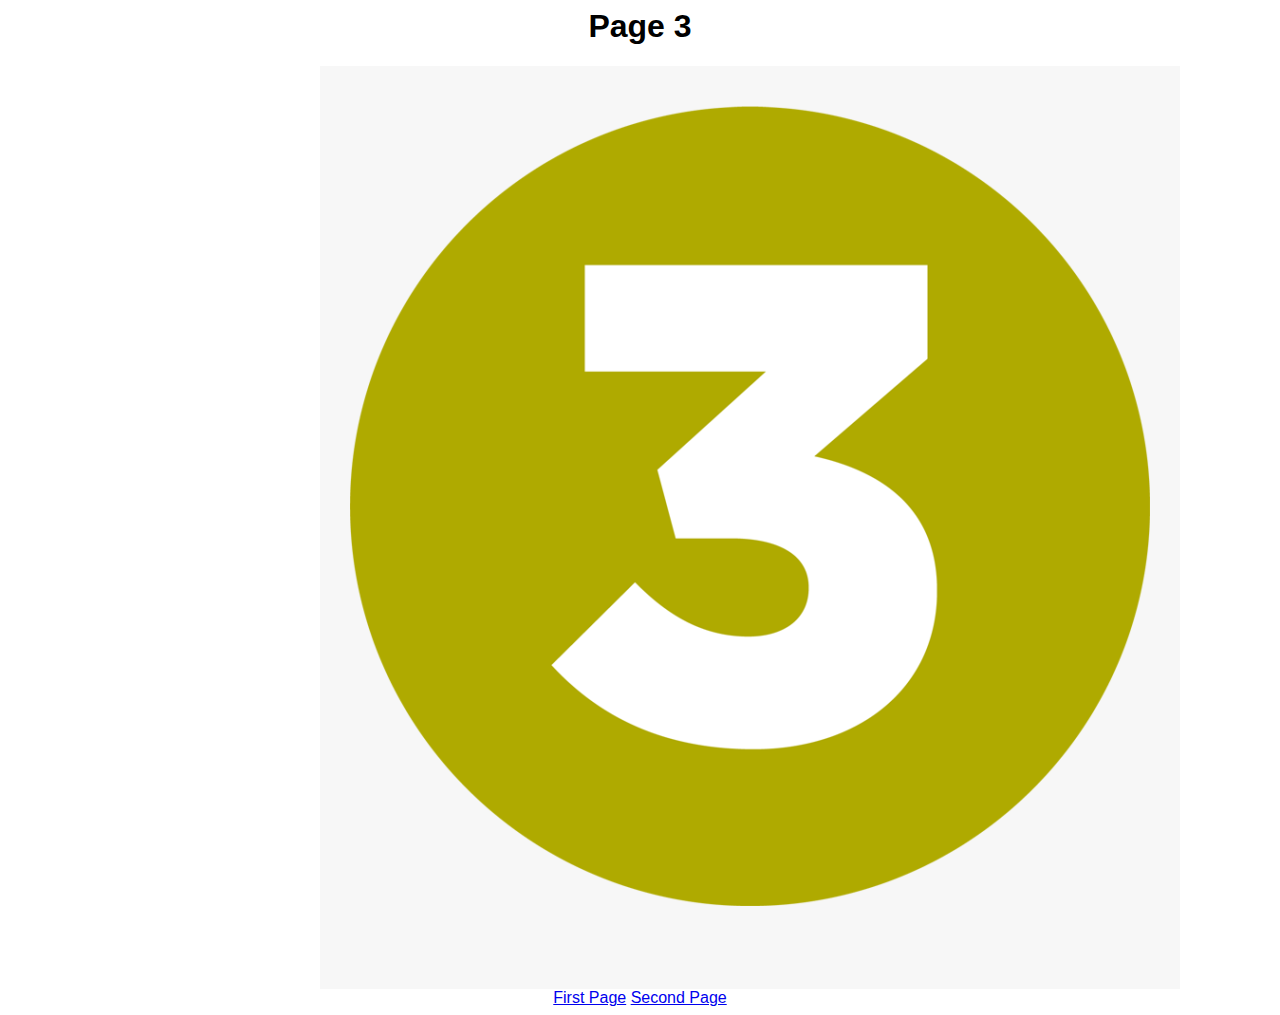
==== pagethree.html @ 36110399 "the image update update" ====
<html lang="en">
<head>
    <meta charset="UTF-8">
    <meta http-equiv="X-UA-Compatible" content="IE-Edge">
    <meta name="viewport" content="width=device-width, initial-scale=1.0">
    <title>Page 3</title>
    <link rel="stylesheet" type="text/css" href="stylesheet.css">
</head>
<body>
    <h1>Page 3</h1>

    <img src="img/numberthree.png" alt="image three">

    <a href="index.html">First Page</a>
    <a href="pagetwo.html">Second Page</a>
</body>
</html>
---- stylesheet.css ----
body {
    font-family: sans-serif;
    max-width: 40rem;
    margin-left: auto;
    margin-right: auto;
    text-align: center;
}
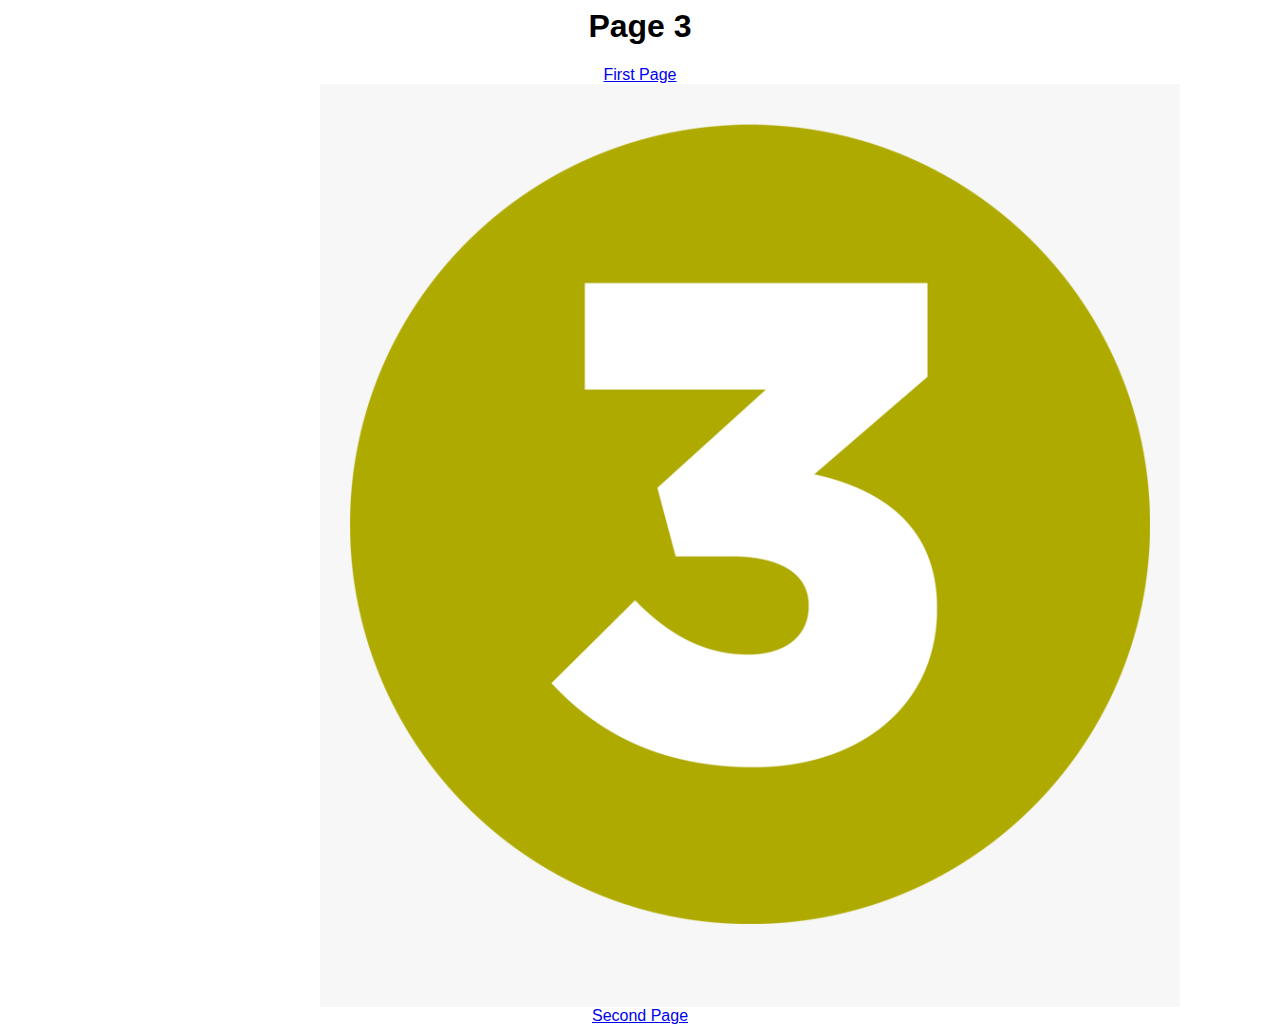
==== commit 3de0baf7: "The "Hopefully This Works" update" ====
--- a/pagethree.html
+++ b/pagethree.html
@@ -8,10 +8,8 @@
 </head>
 <body>
     <h1>Page 3</h1>
-
-    <img src="img/numberthree.png" alt="image three">
-
     <a href="index.html">First Page</a>
+    <img class="images" src="img/numberthree.png" alt="image three">
     <a href="pagetwo.html">Second Page</a>
 </body>
 </html>--- a/stylesheet.css
+++ b/stylesheet.css
@@ -5,3 +5,7 @@
     margin-right: auto;
     text-align: center;
 }
+
+.images {
+size: 300px;
+}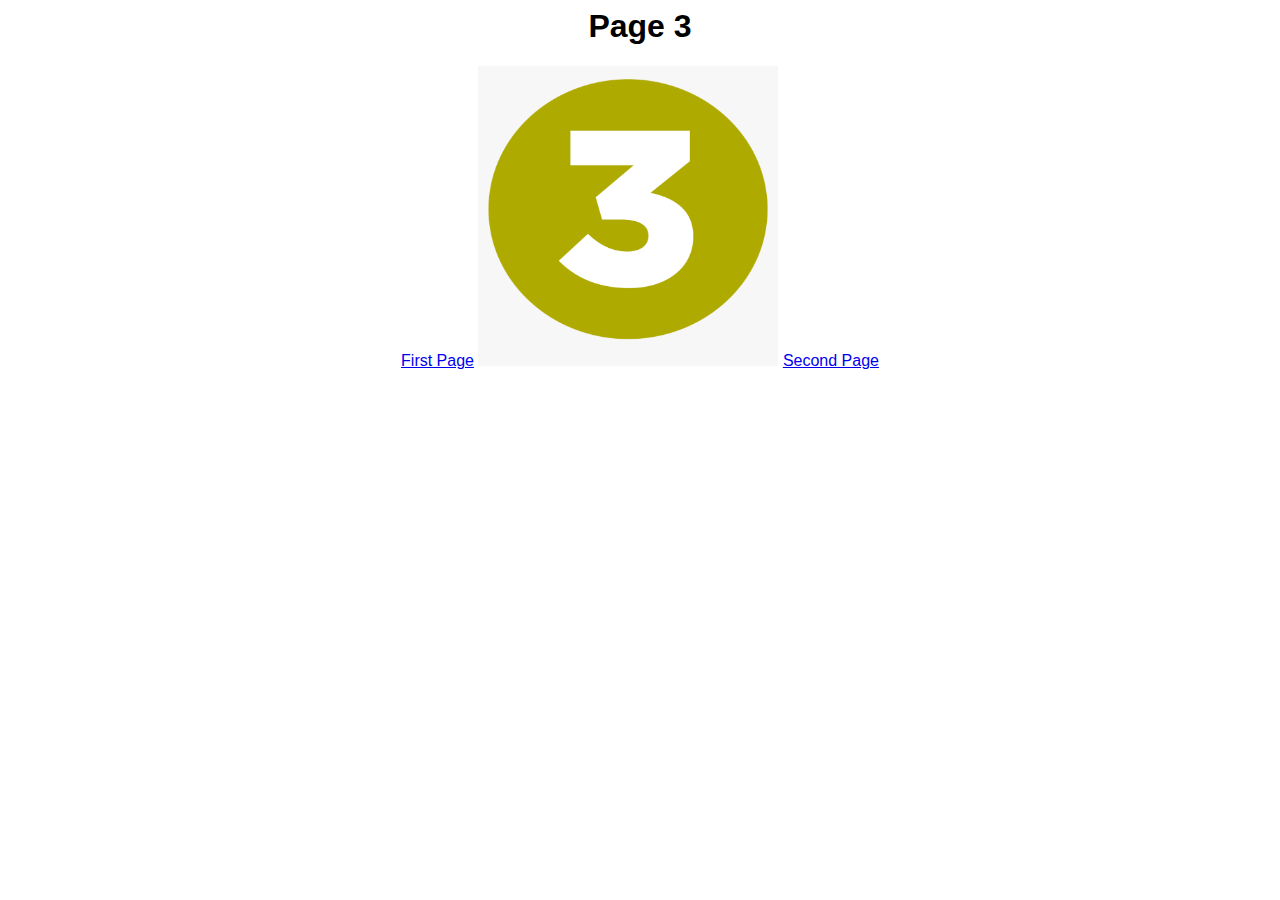
==== commit 9f9ef3bc: "The "we'll see if it works" update" ====
--- a/pagethree.html
+++ b/pagethree.html
@@ -9,7 +9,7 @@
 <body>
     <h1>Page 3</h1>
     <a href="index.html">First Page</a>
-    <img class="images" src="img/numberthree.png" alt="image three">
+    <img src="img/numberthree.png" alt="image three">
     <a href="pagetwo.html">Second Page</a>
 </body>
 </html>--- a/stylesheet.css
+++ b/stylesheet.css
@@ -6,6 +6,7 @@
     text-align: center;
 }
 
-.images {
-size: 300px;
+img {
+width: 300px;
+Height: 300px;
 }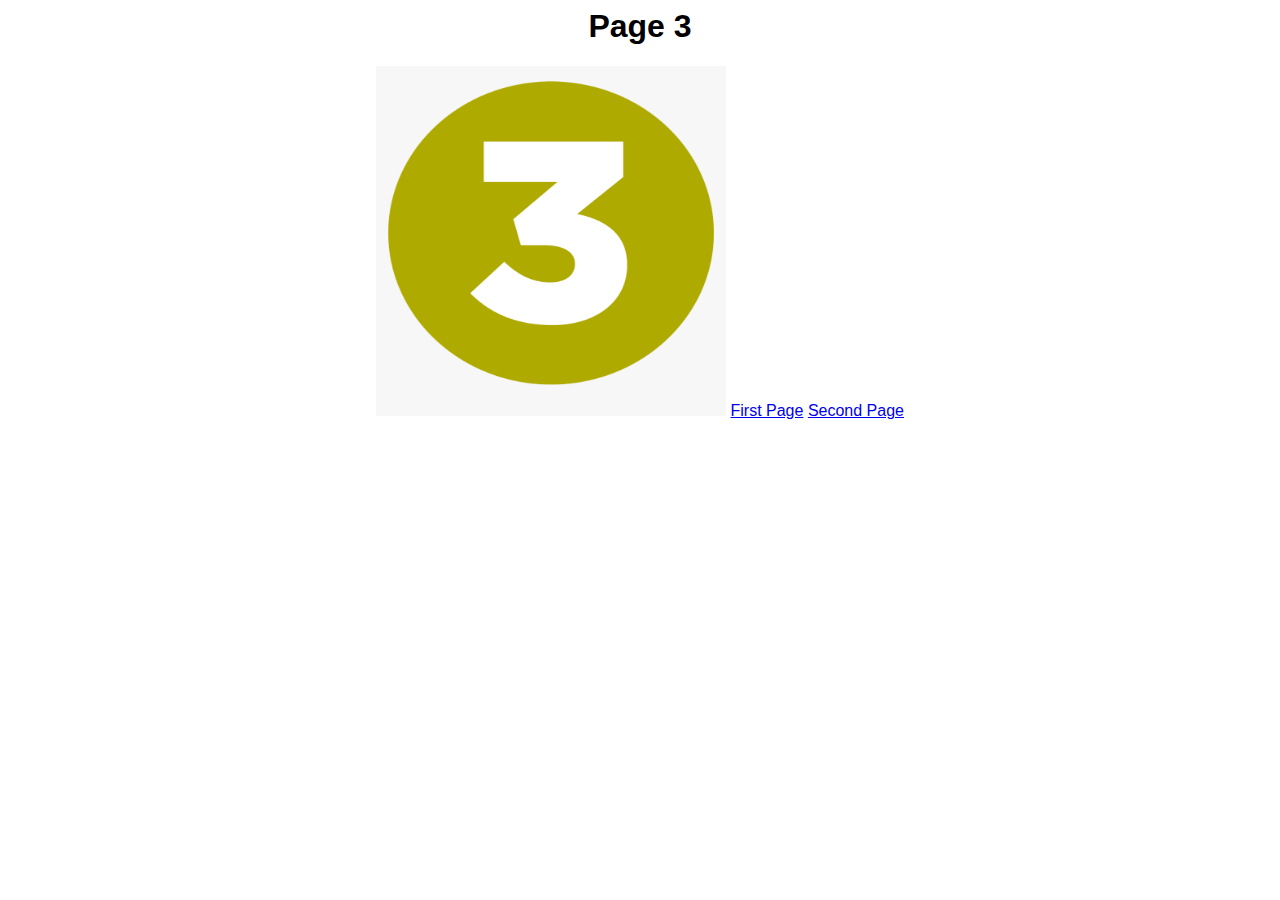
==== commit d64479ea: "the "YES IT WORKED" update" ====
--- a/pagethree.html
+++ b/pagethree.html
@@ -8,8 +8,8 @@
 </head>
 <body>
     <h1>Page 3</h1>
+    <img src="img/numberthree.png" alt="image three">
     <a href="index.html">First Page</a>
-    <img src="img/numberthree.png" alt="image three">
     <a href="pagetwo.html">Second Page</a>
 </body>
 </html>--- a/stylesheet.css
+++ b/stylesheet.css
@@ -7,6 +7,6 @@
 }
 
 img {
-width: 300px;
-Height: 300px;
+width: 350px;
+Height: 350px;
 }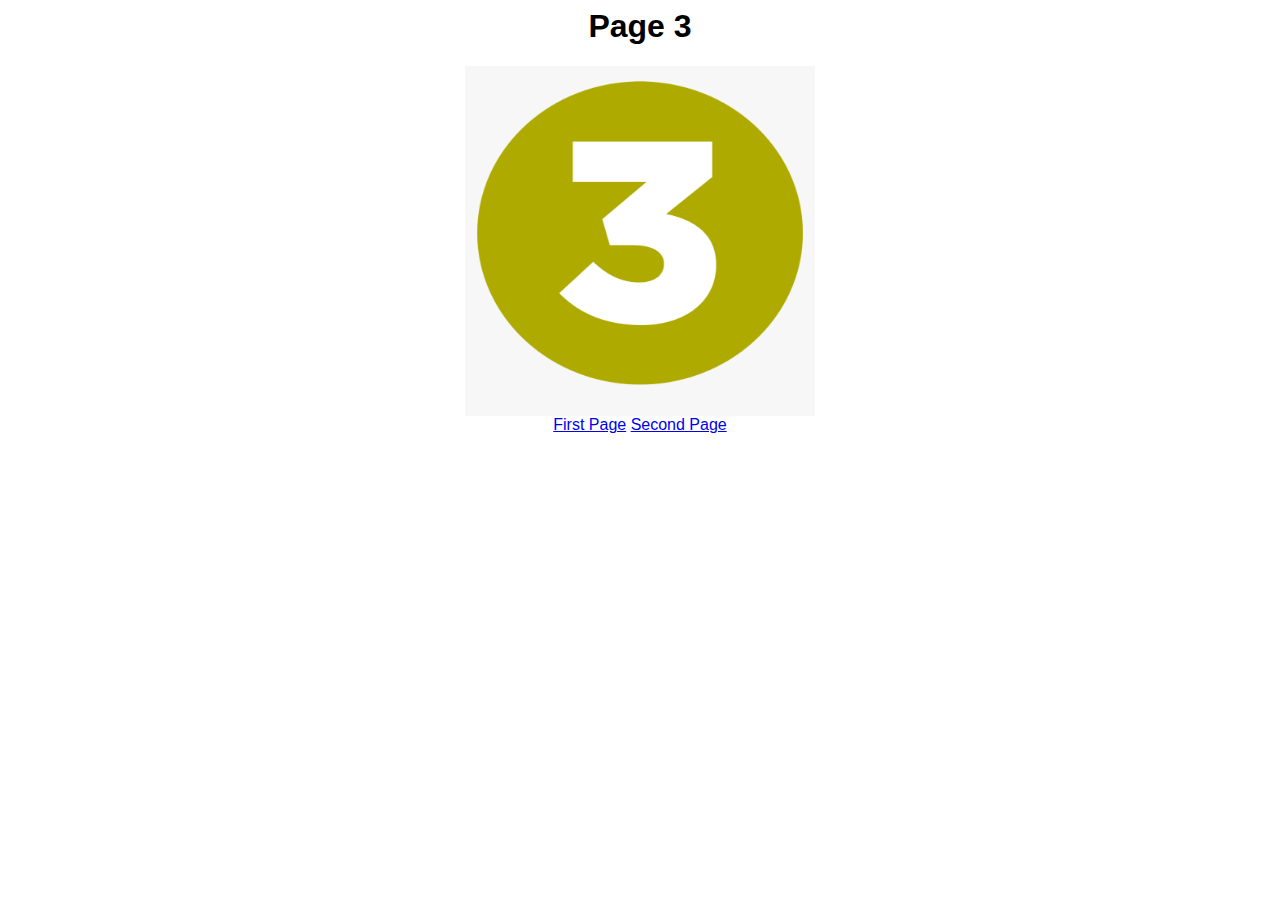
==== commit ed07f544: "The "wait what did I just do" update" ====
--- a/pagethree.html
+++ b/pagethree.html
@@ -9,6 +9,7 @@
 <body>
     <h1>Page 3</h1>
     <img src="img/numberthree.png" alt="image three">
+    <br>
     <a href="index.html">First Page</a>
     <a href="pagetwo.html">Second Page</a>
 </body>
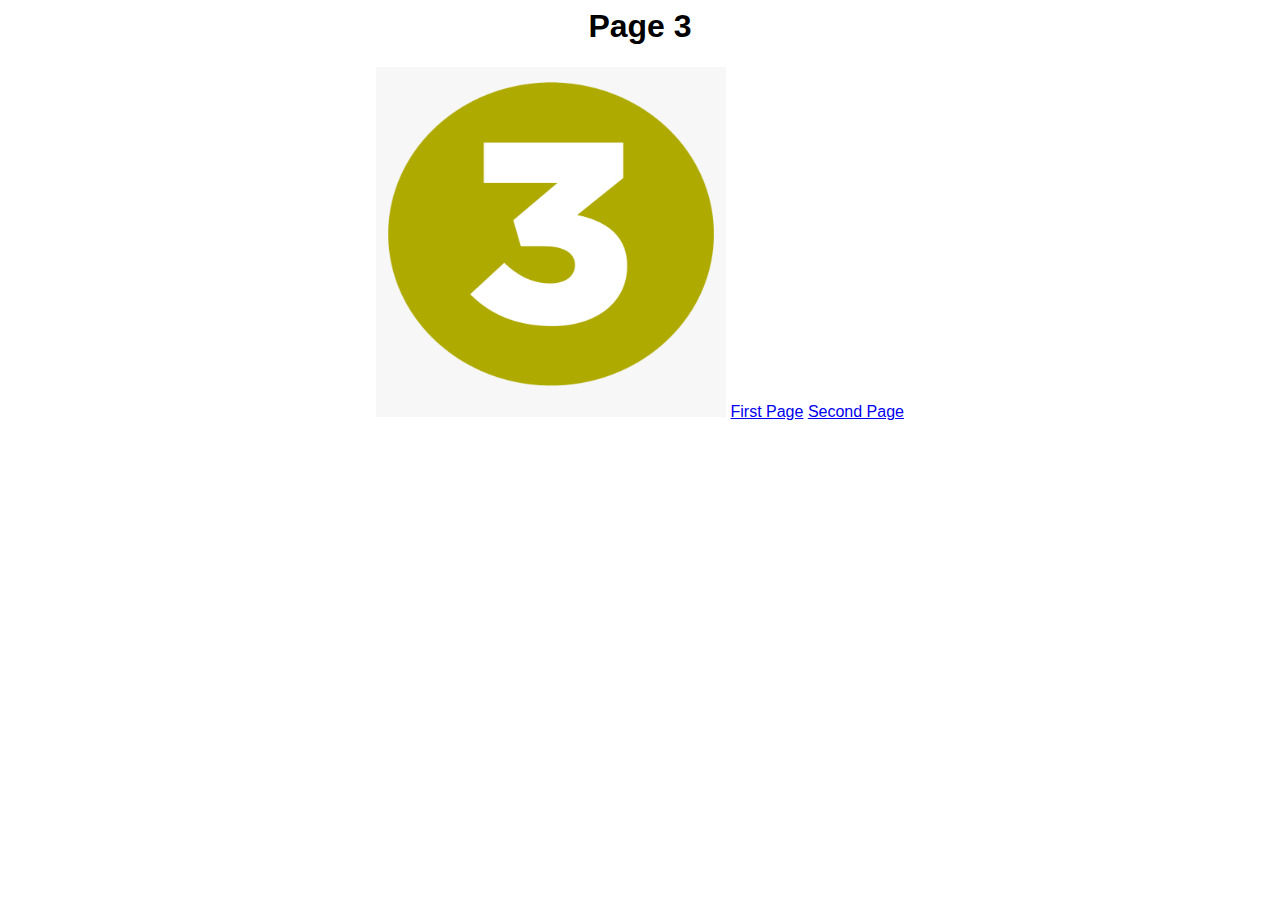
==== commit b2f8bf40: "the 0.5px update" ====
--- a/pagethree.html
+++ b/pagethree.html
@@ -9,7 +9,6 @@
 <body>
     <h1>Page 3</h1>
     <img src="img/numberthree.png" alt="image three">
-    <br>
     <a href="index.html">First Page</a>
     <a href="pagetwo.html">Second Page</a>
 </body>
--- a/stylesheet.css
+++ b/stylesheet.css
@@ -9,4 +9,5 @@
 img {
 width: 350px;
 Height: 350px;
+margin-top: 0.5px;
 }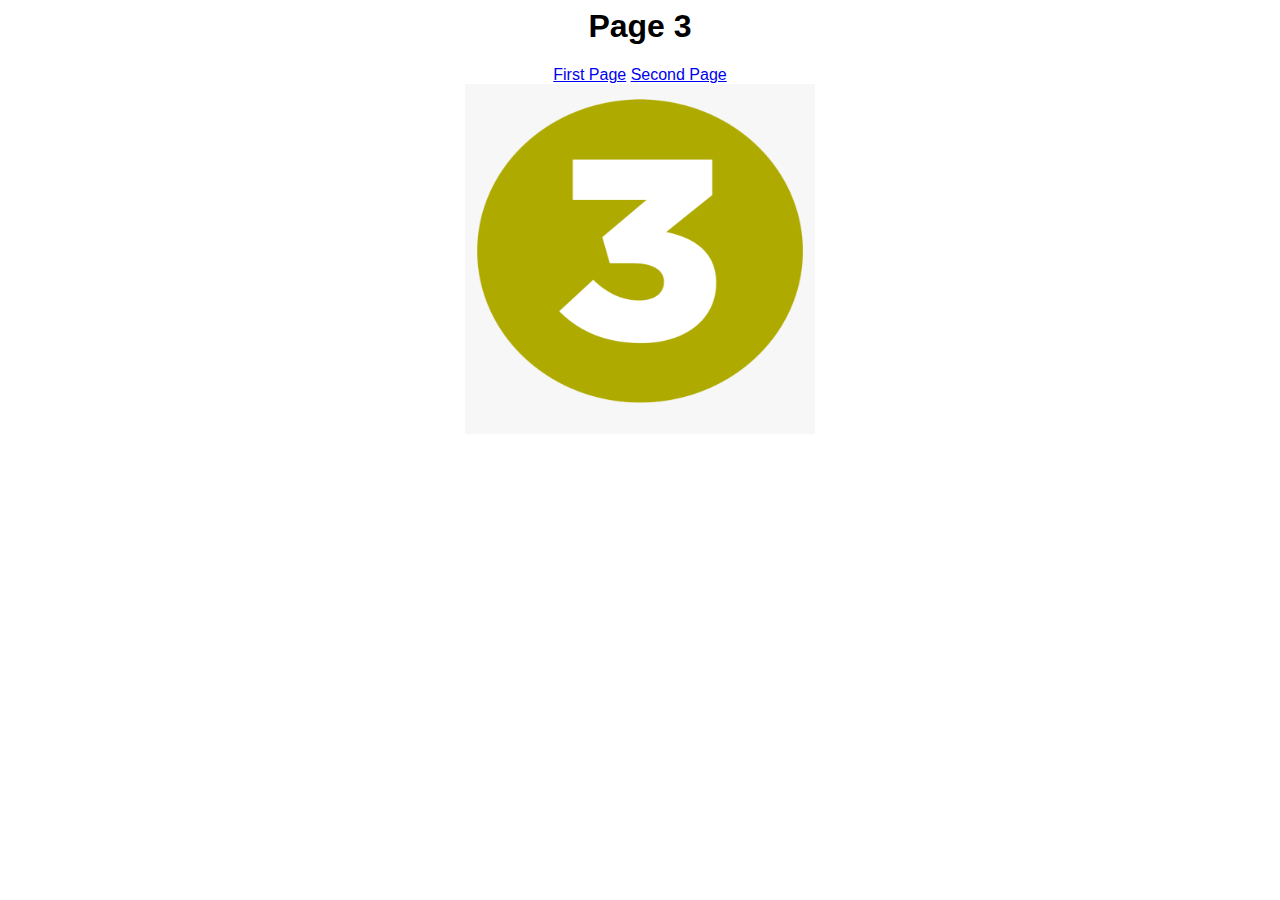
==== commit 6b7fccce: "Ok but now for real" ====
--- a/pagethree.html
+++ b/pagethree.html
@@ -8,8 +8,9 @@
 </head>
 <body>
     <h1>Page 3</h1>
-    <img src="img/numberthree.png" alt="image three">
     <a href="index.html">First Page</a>
     <a href="pagetwo.html">Second Page</a>
+    <br>
+    <img src="img/numberthree.png" alt="image three">
 </body>
 </html>--- a/stylesheet.css
+++ b/stylesheet.css
@@ -4,10 +4,10 @@
     margin-left: auto;
     margin-right: auto;
     text-align: center;
+    align-items: center;
 }
 
 img {
 width: 350px;
 Height: 350px;
-margin-top: 0.5px;
 }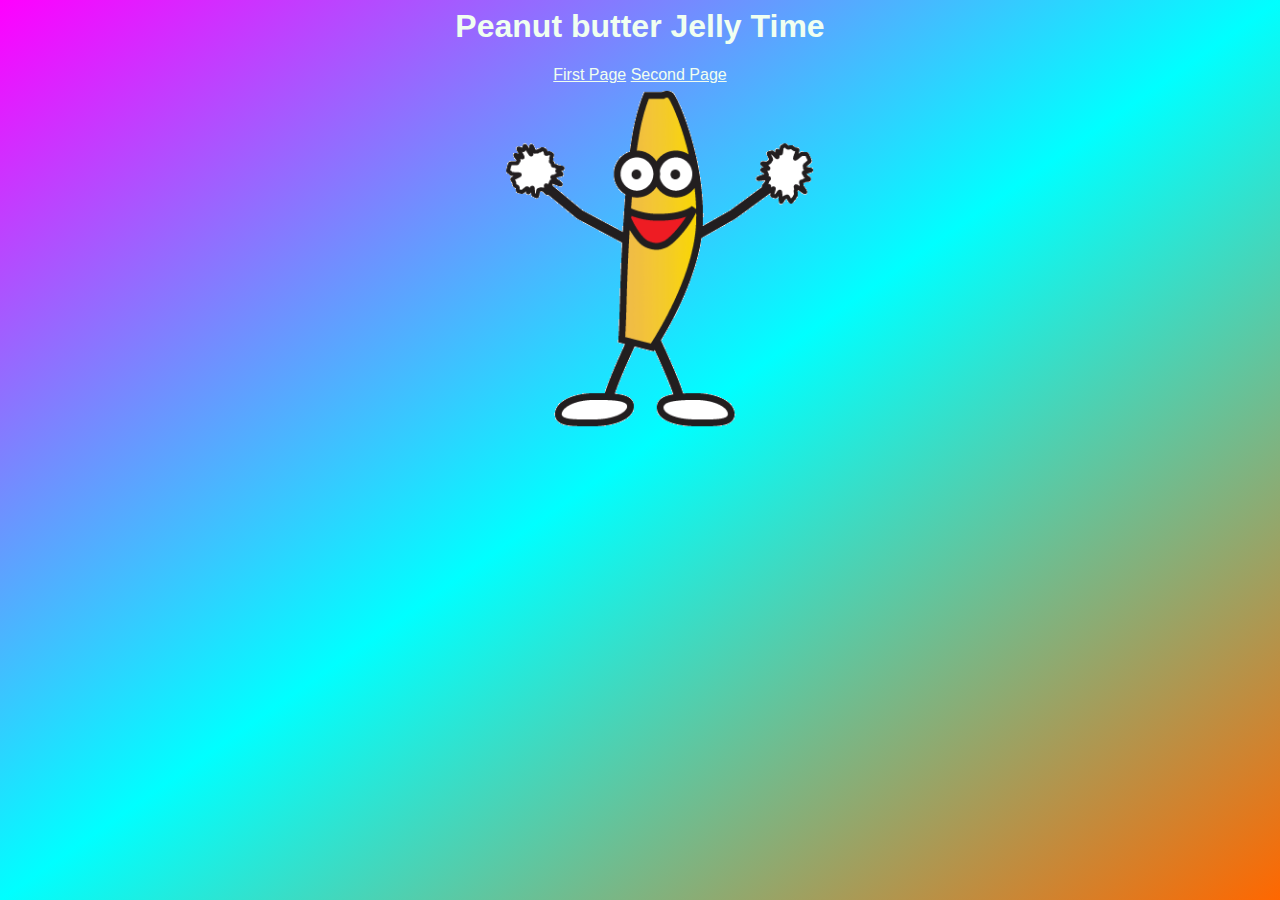
==== commit 24132114: "The Final Product 1.0.0" ====
--- a/pagethree.html
+++ b/pagethree.html
@@ -6,11 +6,11 @@
     <title>Page 3</title>
     <link rel="stylesheet" type="text/css" href="stylesheet.css">
 </head>
-<body>
-    <h1>Page 3</h1>
-    <a href="index.html">First Page</a>
-    <a href="pagetwo.html">Second Page</a>
+<body class="pink">
+    <h1>Peanut butter Jelly Time</h1>
+    <a class="links" href="index.html">First Page</a>
+    <a class="links" href="pagetwo.html">Second Page</a>
     <br>
-    <img src="img/numberthree.png" alt="image three">
+    <img src="img/giphy.gif" alt="Dancing Banana Gif">
 </body>
 </html>--- a/stylesheet.css
+++ b/stylesheet.css
@@ -5,9 +5,26 @@
     margin-right: auto;
     text-align: center;
     align-items: center;
-}
+    color: honeydew;
+    }
 
 img {
 width: 350px;
 Height: 350px;
+}
+
+.purple {
+    background-color: blueviolet;
+}
+
+.goldenrod {
+    background-color: goldenrod;
+}
+
+.pink {
+    background-image: linear-gradient(to bottom right,magenta, cyan, #FF6700);
+}
+
+.links {
+    color: honeydew;
 }